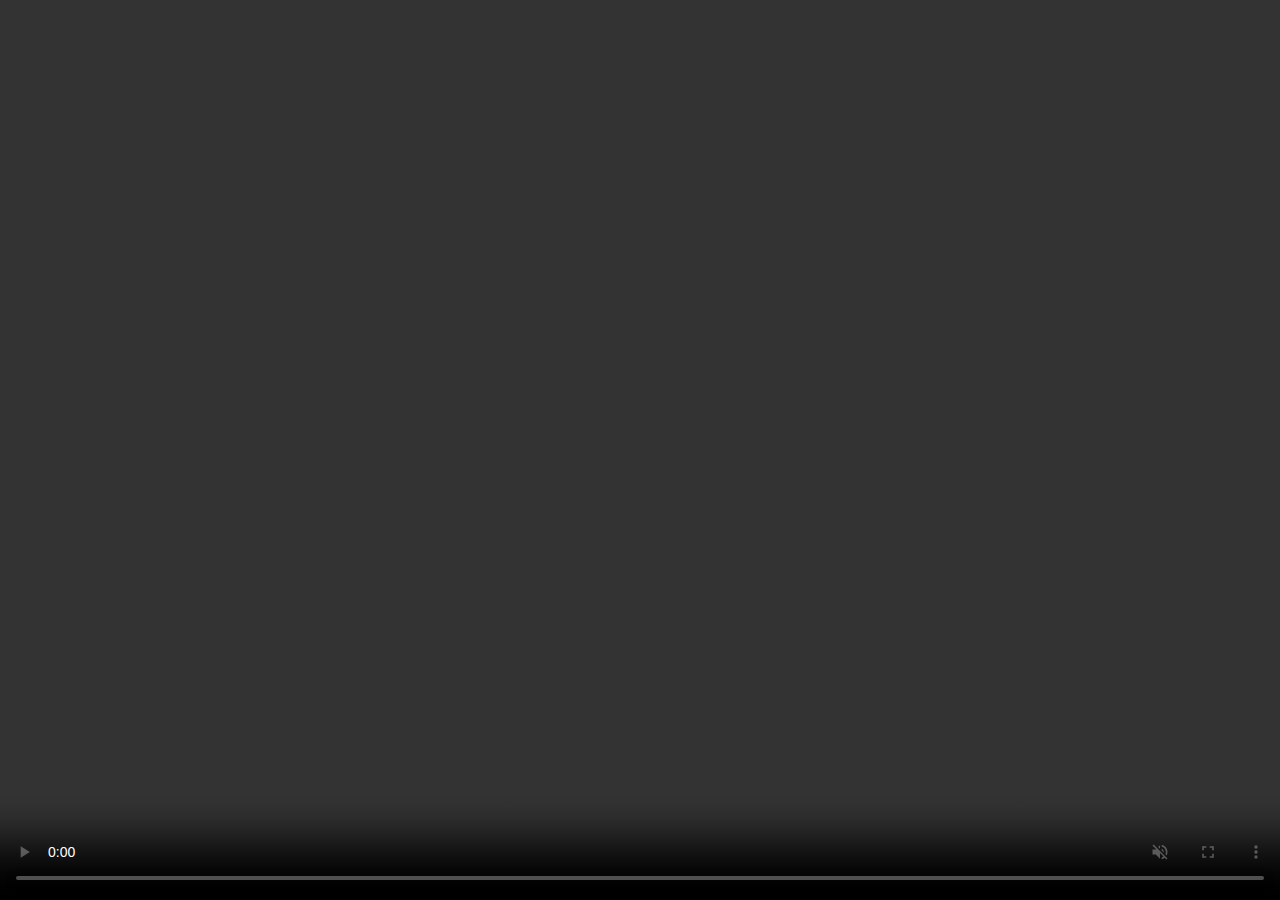
==== index.html @ 9aba4ff3 "Merge branch 'main' into main" ====
<!DOCTYPE html>
<html lang="en">
  <head>
    <meta charset="UTF-8" />
    <meta http-equiv="X-UA-Compatible" content="IE=edge" />
    <meta name="viewport" content="width=device-width, initial-scale=1.0" />
    <link rel="stylesheet" href="landing.css" />
    <title>Imaze'22</title>
  </head>
  <body>
    <body>

      <video muted loop autoplay="autoplay" playsinline  controls="controls" class="clip">

      <video muted loop autoplay class="clip">

        <source
          src="./background-desc/Pexels Videos 2611250.mp4"
          type="video/mp4"
        />
      </video>
      <div class="nav-container">
        <nav>
          <a href="./index.html">
            <img src="./images-desc/No bgImaze final white.png" alt="" id="logo" />
          </a>
          <div class="nav-links" id="navLinks">
            <svg
              xmlns="http://www.w3.org/2000/svg"
              class="h-6 w-6"
              fill="none"
              viewBox="0 0 24 24"
              stroke="currentColor"
              stroke-width="2"
              onclick="hideMenu()"
            >
              <path
                stroke-linecap="round"
                stroke-linejoin="round"
                d="M6 18L18 6M6 6l12 12"
              />
            </svg>
            <ul>
              <li><a href="./index.html" onclick="hideMenu()">Home</a></li>
              <li><a href="./page.html" onclick="hideMenu()">Events</a></li>
              <li><a href="./test4.html" onclick="hideMenu()">Team</a></li>
              <li><a href="./about.html" onclick="hideMenu()">About Us</a></li>
            </ul>
          </div>
          <svg
            xmlns="http://www.w3.org/2000/svg"
            class="h-6 w-6 fa-bars"
            fill="none"
            viewBox="0 0 24 24"
            stroke="currentColor"
            stroke-width="2"
            onclick="showMenu()"
          >
            <path
              stroke-linecap="round"
              stroke-linejoin="round"
              d="M4 6h16M4 12h16M4 18h16"
            />
          </svg>
          <!-- <img src="./open.jpeg" alt="" class="fa fa-bars" onclick="showMenu()" /> -->
        </nav>
      </div>
      <script>
        var navLinks = document.getElementById("navLinks");
        const bars = document.querySelector(".fa-bars");
  
        function showMenu() {
          navLinks.style.right = "0";
          bars.classList.add("hidden");
        }
  
        function hideMenu() {
          navLinks.style.right = "-250px";
          bars.classList.remove("hidden");
        }
      </script>
  </body>
</html>
---- landing.css ----
@import url("https://fonts.googleapis.com/css2?family=Roboto+Mono&family=Ubuntu+Mono&display=swap");
* {
  margin: 0;
  padding: 0;
  box-sizing: border-box;
}
.clip {
  position: fixed;
  right: 0;
  bottom: 0;
  height: 100%;
  width: 100%;
  z-index: -2;
  object-fit: cover;
}
/* Navbar */
body {
  height: 800px;
  background: #0f071f;
  font-family: "Roboto Mono", monospace;
}

.nav-container {
  display: flex;
  justify-content: space-evenly;
  align-items: center;
  position: fixed;
  top: 0;
  width: 100vw;
  height: 108px;
  backdrop-filter: blur(3px);
  z-index: 5;
}

.nav-container::before {
  content: "";
  position: absolute;
  top: 0;
  left: 0;
  height: 108px;
  width: 100%;
  background-color: rgba(0, 0, 0, 0.4);
  z-index: -1;
  opacity: 0.8;
}

nav {
  display: flex;
  padding: 2% 6%;
  justify-content: space-around;
  align-items: center;
  margin-left: 54%;
}
.nav-container nav .logo {
  position: absolute;
  top: 0px;
  left: 0px;
  background: #fff;
  border: 2px solid #fff;
}
nav #logo {
  width: 130px;
  /* margin-right: 20%; */
  position: absolute;
  left: 20px;
  top: 9px;
  padding: 10px 6px;
}

.nav-links {
  flex: 1;
  text-align: center;
}
.nav-links ul {
  margin-top: 15px;
  width: 500px;
}
.nav-links ul li {
  list-style: none;
  display: inline-block;
  padding: 8px 10px;
  position: relative;
}

.nav-links ul li a {
  color: #fff;
  text-decoration: none;
  font-size: 1.3rem;
  font-weight: 600;
}

.nav-links ul li::after {
  content: "";
  width: 0%;
  height: 2px;
  background: #fff;
  display: block;
  margin: auto;
}

.nav-links ul li:hover::after {
  width: 100%;
  transition: 0.5s;
}

nav .fa {
  width: 12px;
  height: 12px;
  display: none;
}
svg {
  color: #fff;
  display: none;
}

@media (max-width: 1150px) {
  .nav-links ul li {
    display: block;
  }

  .nav-links {
    position: absolute;
    background: #000;
    height: 100vh;
    width: 250px;
    top: 0;
    right: -250px;
    text-align: left;
    z-index: 2;
    transition: 0.7s;
    opacity: 0.7;
  }

  svg {
    display: block;
    cursor: pointer;
    position: absolute;
    top: 32px;
    right: 50px;
    width: 40px;
    height: 60px;
    margin-right: 25px;
  }

  svg:nth-child(1) {
    display: block;
    margin-bottom: 50px;
    position: absolute;
    top: 12px;
    left: 11px;
    width: 40px;
    height: 40px;
  }

  .nav-links ul {
    padding: 40px;
  }

  .fa-bars {
    position: absolute;
    top: 28px;
    right: 22px;
    background: transparent;
  }

  .fa-close {
    /* background: #fff; */
    border-radius: 50%;
  }

  .nav-links ul li a {
    color: #fff;
  }

  .nav-links ul li:hover::after {
    width: 0%;
  }

  .nav-links ul li:hover {
    background-color: #fff;
    border-radius: 12px;
  }

  .nav-links ul li:hover a {
    color: #000;
    font-weight: 500;
  }

  .nav-container {
    backdrop-filter: blur(3px);
    height: 20%;
  }
}
.hidden {
  display: none;
}
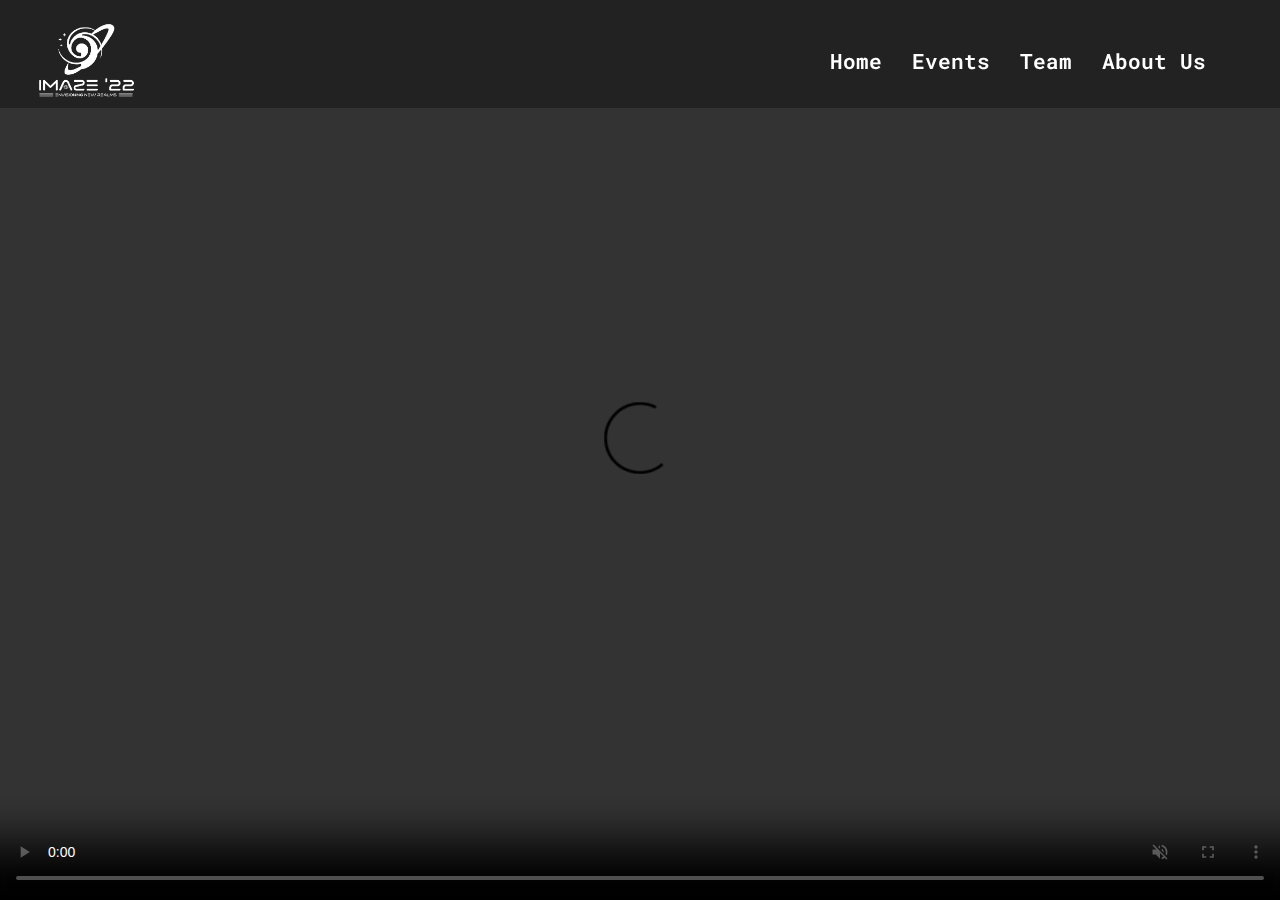
==== commit 3b671dc4: "c" ====
--- a/index.html
+++ b/index.html
@@ -9,11 +9,7 @@
   </head>
   <body>
     <body>
-
-      <video muted loop autoplay="autoplay" playsinline  controls="controls" class="clip">
-
-      <video muted loop autoplay class="clip">
-
+      <video muted loop autoplay="autoplay" playsinline controls="controls" class="clip">
         <source
           src="./background-desc/Pexels Videos 2611250.mp4"
           type="video/mp4"
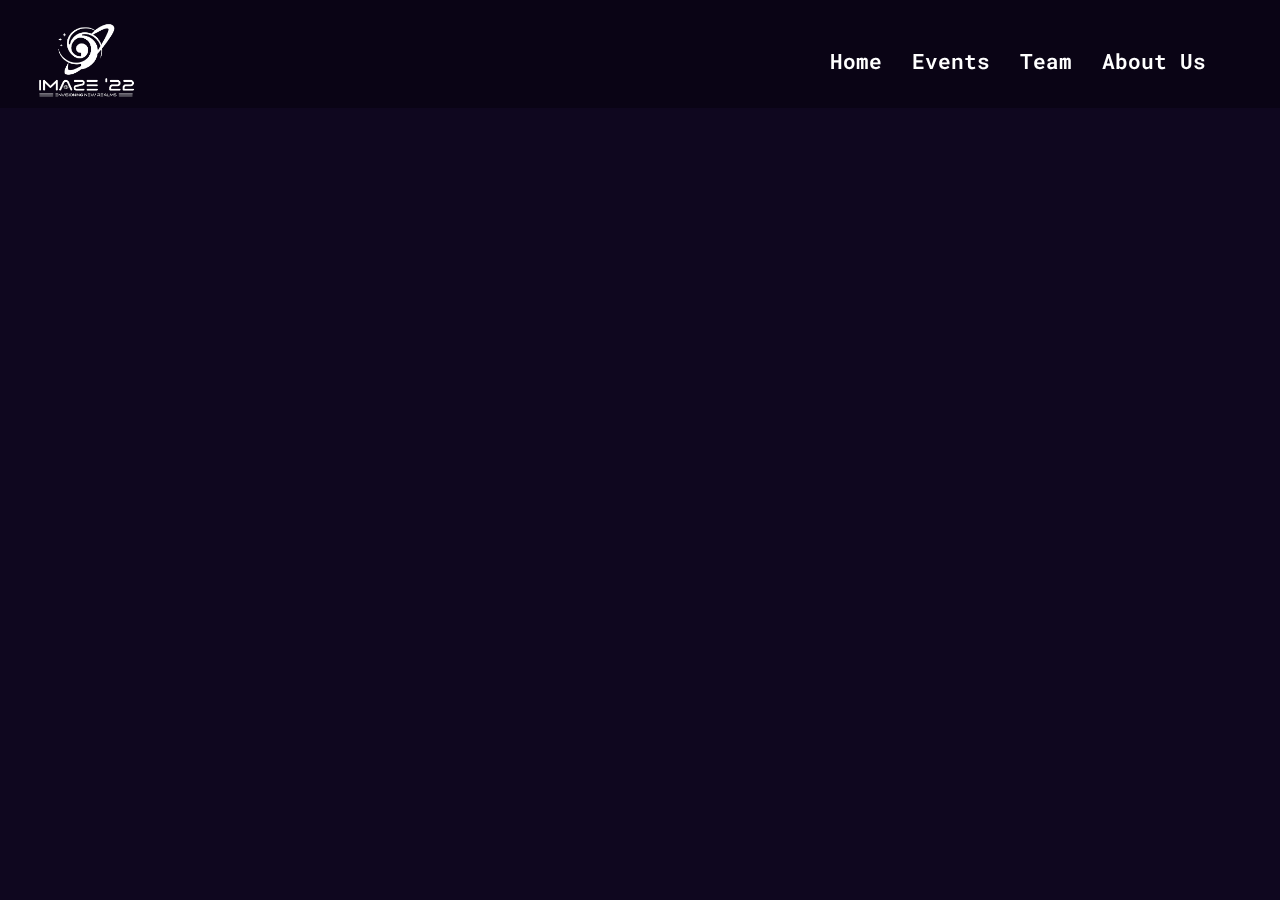
==== commit 77d1fb83: "d" ====
--- a/index.html
+++ b/index.html
@@ -9,7 +9,7 @@
   </head>
   <body>
     <body>
-      <video muted loop autoplay="autoplay" playsinline controls="controls" class="clip">
+      <video muted loop autoplay playsinline class="clip">
         <source
           src="./background-desc/Pexels Videos 2611250.mp4"
           type="video/mp4"
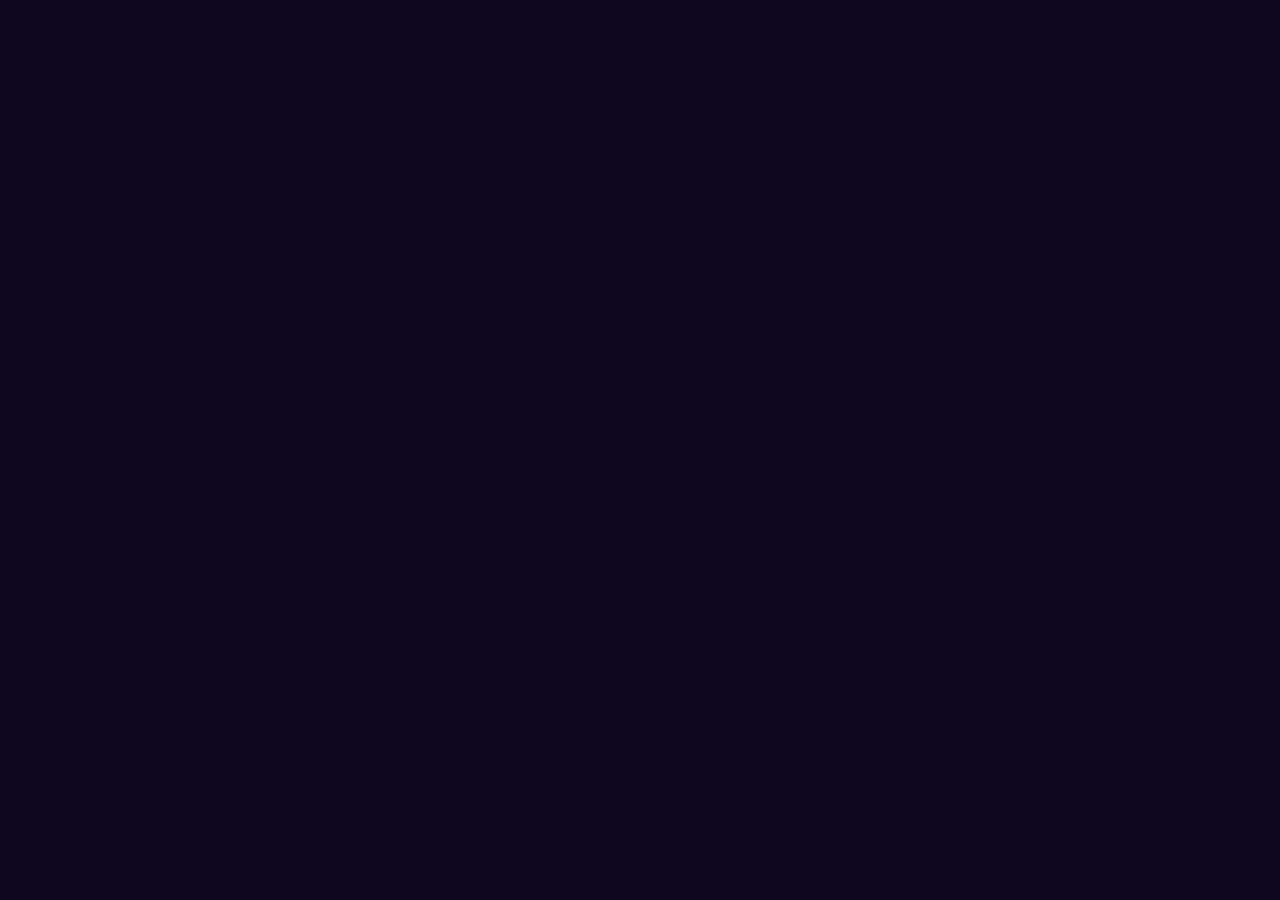
==== commit 3c08f350: "Merge branch 'main' of https://github.com/shahkandarp/IMAZE22" ====
--- a/index.html
+++ b/index.html
@@ -9,7 +9,14 @@
   </head>
   <body>
     <body>
+
       <video muted loop autoplay playsinline class="clip">
+
+      <video muted loop autoplay="autoplay" playsinline  controls="controls" class="clip">
+
+      <video muted loop autoplay class="clip">
+
+
         <source
           src="./background-desc/Pexels Videos 2611250.mp4"
           type="video/mp4"
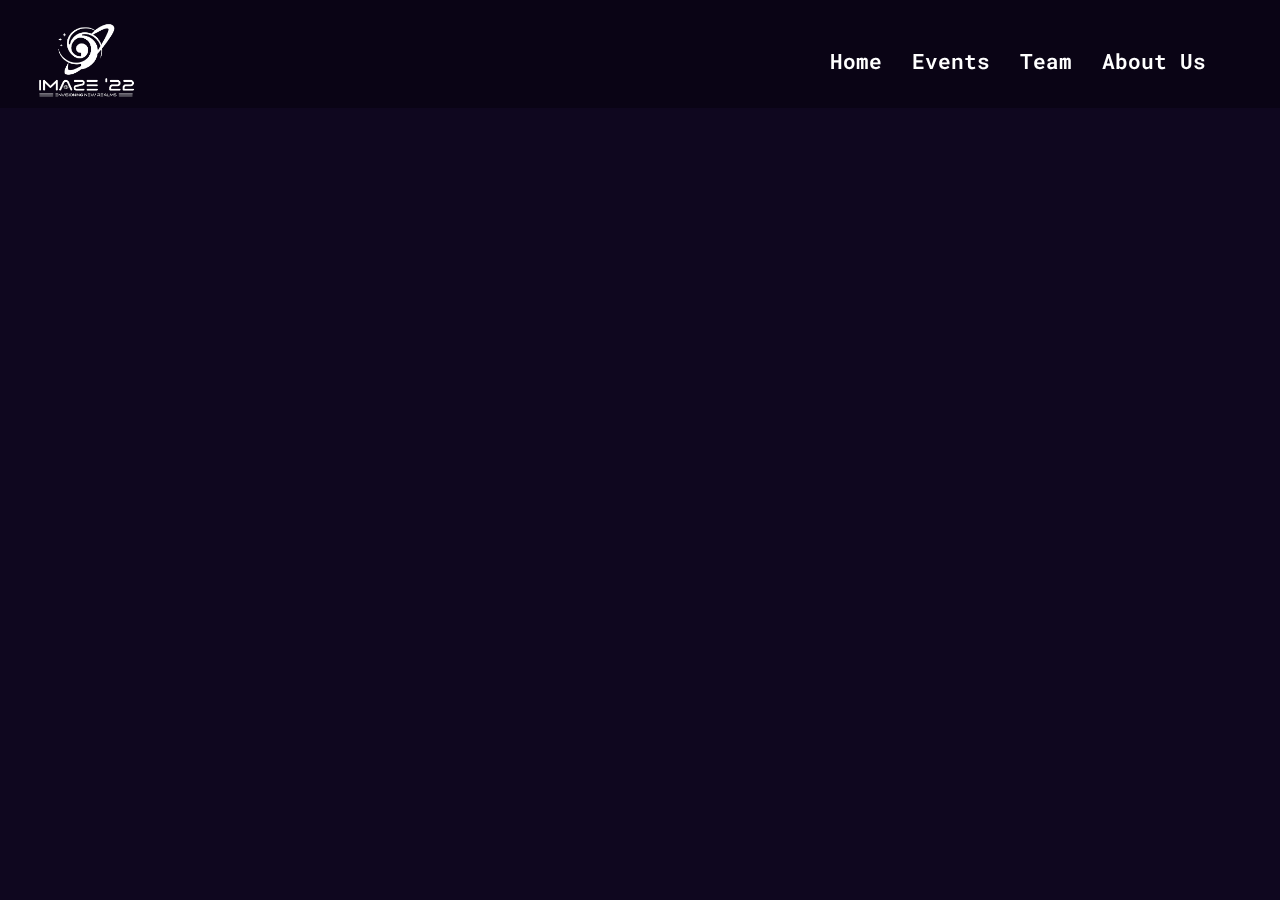
==== commit a44816e4: "e" ====
--- a/index.html
+++ b/index.html
@@ -11,12 +11,6 @@
     <body>
 
       <video muted loop autoplay playsinline class="clip">
-
-      <video muted loop autoplay="autoplay" playsinline  controls="controls" class="clip">
-
-      <video muted loop autoplay class="clip">
-
-
         <source
           src="./background-desc/Pexels Videos 2611250.mp4"
           type="video/mp4"
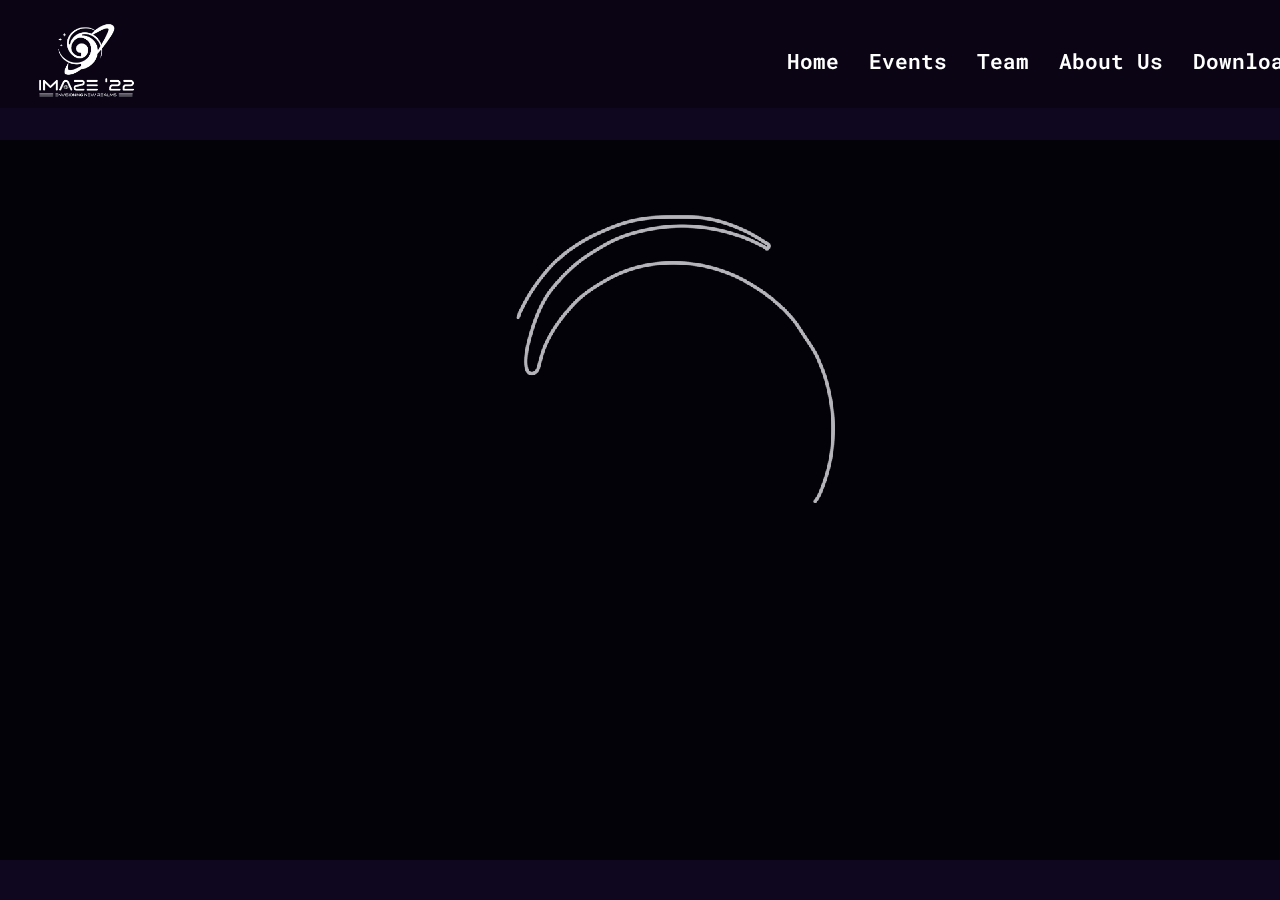
==== commit 9e1d619f: "Merge pull request #8 from shahkandarp/main" ====
--- a/index.html
+++ b/index.html
@@ -10,7 +10,15 @@
   <body>
     <body>
 
-      <video muted loop autoplay playsinline class="clip">
+      <div>
+        <video muted autoplay playsinline class="intro">
+          <source
+            src="./background-splash/WhatsApp Video 2022-03-24 at 14.45.21.mp4"
+            type="video/mp4"
+          />
+        </video>
+      </div>
+      <video muted loop autoplay playsinline   class="clip">
         <source
           src="./background-desc/Pexels Videos 2611250.mp4"
           type="video/mp4"
@@ -42,6 +50,7 @@
               <li><a href="./page.html" onclick="hideMenu()">Events</a></li>
               <li><a href="./test4.html" onclick="hideMenu()">Team</a></li>
               <li><a href="./about.html" onclick="hideMenu()">About Us</a></li>
+              <li><a href="#" onclick="hideMenu()">Download Apk</a></li>
             </ul>
           </div>
           <svg
--- a/landing.css
+++ b/landing.css
@@ -13,13 +13,23 @@
   z-index: -2;
   object-fit: cover;
 }
+.intro {
+  position: fixed;
+  z-index: 1;
+  top: 0;
+  left: 0;
+  width: 100%;
+  height: 100%;
+  transition: 1s;
+  margin-top: 50px;
+  opacity: 0.7;
+}
 /* Navbar */
 body {
   height: 800px;
   background: #0f071f;
   font-family: "Roboto Mono", monospace;
 }
-
 .nav-container {
   display: flex;
   justify-content: space-evenly;
@@ -30,8 +40,17 @@
   height: 108px;
   backdrop-filter: blur(3px);
   z-index: 5;
-}
-
+  animation: animate 3.3s ease-in;
+}
+
+@keyframes animate {
+  0% {
+    transform: translateY(-108px);
+  }
+  100% {
+    transform: translateY(0px);
+  }
+}
 .nav-container::before {
   content: "";
   position: absolute;
@@ -73,7 +92,8 @@
 }
 .nav-links ul {
   margin-top: 15px;
-  width: 500px;
+  margin-right: 100px;
+  width: 600px;
 }
 .nav-links ul li {
   list-style: none;
@@ -188,7 +208,7 @@
 
   .nav-container {
     backdrop-filter: blur(3px);
-    height: 20%;
+    /* height: 20%; */
   }
 }
 .hidden {
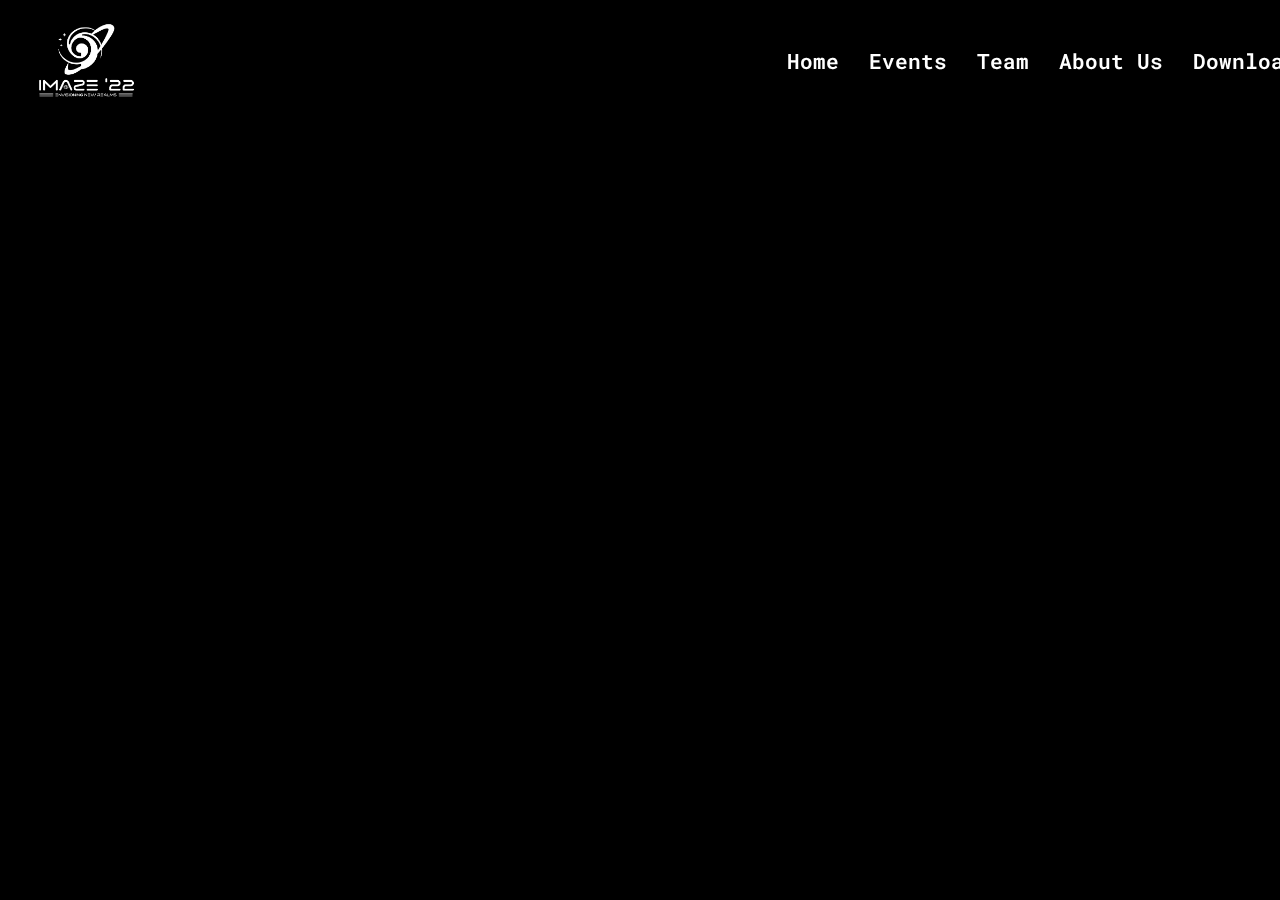
==== commit dd9206f5: "Merge pull request #11 from shahkandarp/main" ====
--- a/index.html
+++ b/index.html
@@ -13,7 +13,7 @@
       <div>
         <video muted autoplay playsinline class="intro">
           <source
-            src="./background-splash/WhatsApp Video 2022-03-24 at 14.45.21.mp4"
+            src="./background-splash/anubhav.mp4"
             type="video/mp4"
           />
         </video>
--- a/landing.css
+++ b/landing.css
@@ -23,11 +23,12 @@
   transition: 1s;
   margin-top: 50px;
   opacity: 0.7;
+  object-fit: cover;
 }
 /* Navbar */
 body {
   height: 800px;
-  background: #0f071f;
+  background: #000;
   font-family: "Roboto Mono", monospace;
 }
 .nav-container {
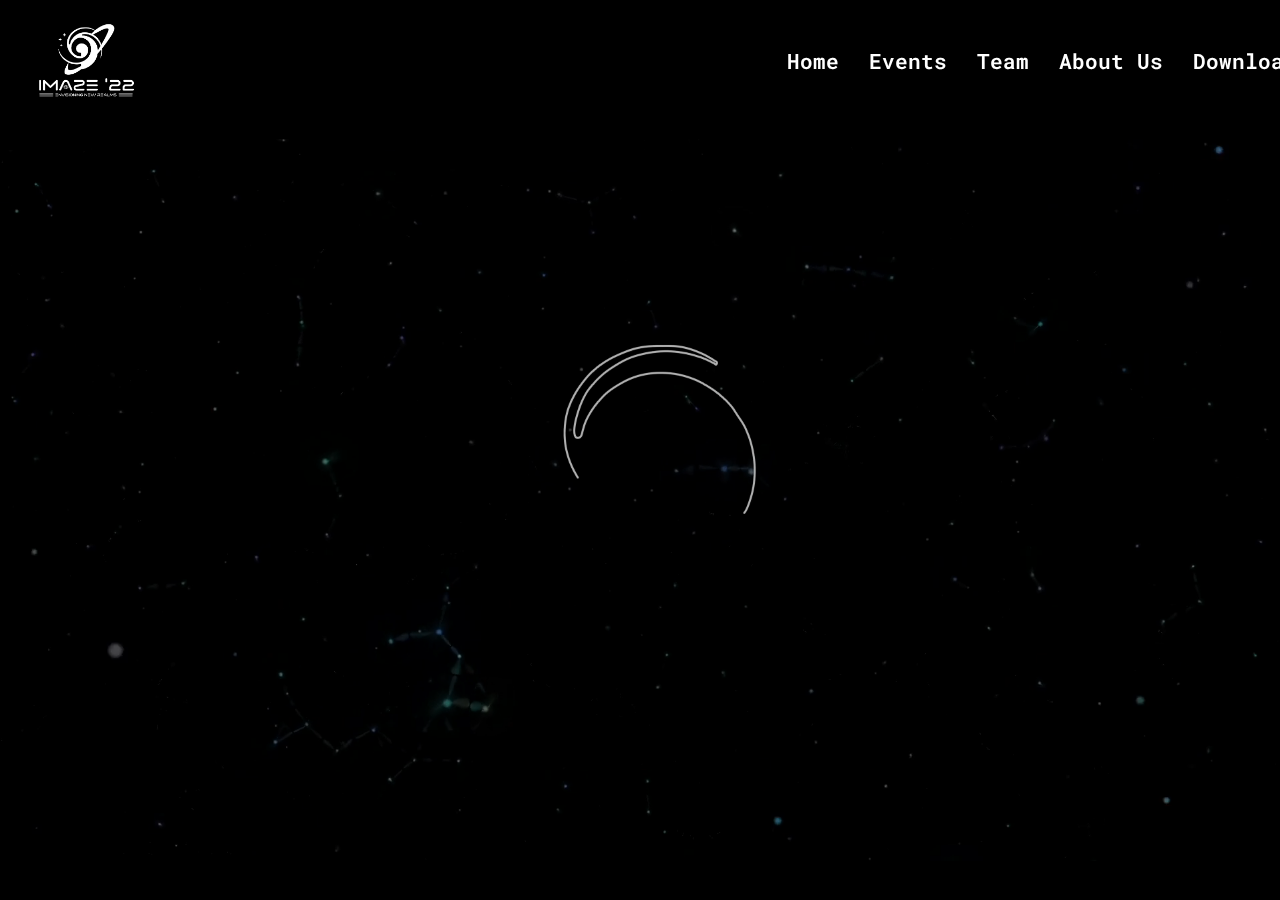
==== commit c09ba515: "105" ====
--- a/index.html
+++ b/index.html
@@ -13,7 +13,7 @@
       <div>
         <video muted autoplay playsinline class="intro">
           <source
-            src="./background-splash/anubhav.mp4"
+            src="./background-splash/anubhav1.mp4"
             type="video/mp4"
           />
         </video>
--- a/landing.css
+++ b/landing.css
@@ -23,7 +23,6 @@
   transition: 1s;
   margin-top: 50px;
   opacity: 0.7;
-  object-fit: cover;
 }
 /* Navbar */
 body {
